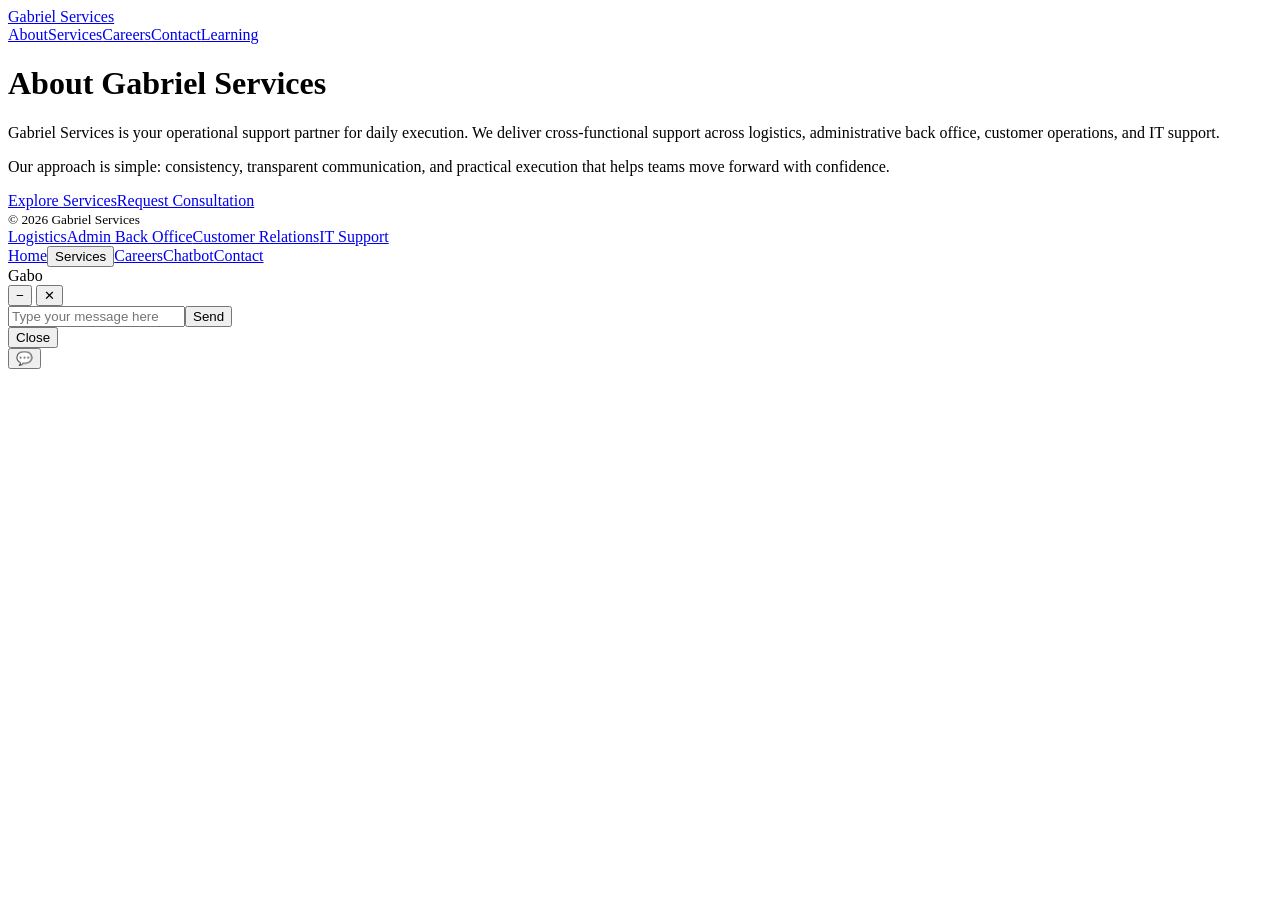
==== about/index.html @ 353420ca "Move global footer logic into dedicated footer script" ====
<!doctype html>
<html lang="en">
  <head>
    <meta charset="UTF-8" />
    <meta name="viewport" content="width=device-width, initial-scale=1.0" />
    <title>About Gabriel Services</title>
    <link rel="stylesheet" href="/myservices/assets/styles.css" />
    <link
      href="https://fonts.googleapis.com/css2?family=Inter:wght@400;600;700&family=Libre+Baskerville:wght@400;700&display=swap"
      rel="stylesheet"
    />
  </head>
  <body>
    <header>
      <div class="container topbar">
        <a class="brand serif" href="/myservices/">Gabriel Services</a>
        <nav class="main-nav">
          <a href="/myservices/about/">About</a><a href="/myservices/services/">Services</a
          ><a href="/myservices/careers/">Careers</a><a href="/myservices/contact/">Contact</a
          ><a href="/myservices/learning/">Learning</a>
        </nav>
      </div>
    </header>
    <main class="section">
      <div class="container">
        <h1>About Gabriel Services</h1>
        <p>
          Gabriel Services is your operational support partner for daily
          execution. We deliver cross-functional support across logistics,
          administrative back office, customer operations, and IT support.
        </p>
        <p>
          Our approach is simple: consistency, transparent communication, and
          practical execution that helps teams move forward with confidence.
        </p>
        <div class="cta-row">
          <a class="btn primary" href="/myservices/services/">Explore Services</a
          ><a class="btn ghost" href="/myservices/contact/">Request Consultation</a>
        </div>
      </div>
    </main>
    <footer>
      <div class="container"><small>© 2026 Gabriel Services</small></div>
    </footer>
    <nav class="mobile-nav" aria-label="Mobile Navigation">
      <div id="services-dropup" class="services-dropup">
        <a href="/myservices/services/logistics-operations/">Logistics</a
        ><a href="/myservices/services/administrative-backoffice/">Admin Back Office</a
        ><a href="/myservices/services/customer-relations/">Customer Relations</a
        ><a href="/myservices/services/it-support/">IT Support</a>
      </div>
      <div class="menu">
        <a href="/myservices/">Home</a
        ><button id="mobile-services-toggle" type="button">Services</button
        ><a href="/myservices/careers/">Careers</a><a href="#chatbot-container">Chatbot</a
        ><a href="/myservices/contact/">Contact</a>
      </div>
    </nav>
    <div
      id="chatbot-container"
      class="minimized"
      role="dialog"
      aria-label="Gabo chatbot"
    >
      <div id="chatbot-header">
        <span>Gabo</span>
        <div id="chatbot-header-controls">
          <button id="chatbot-minimize" type="button" aria-label="Minimize">
            &minus;
          </button>
          <button id="chatbot-close" type="button" aria-label="Close">
            &#10005;
          </button>
        </div>
      </div>
      <div id="chat-log" aria-live="polite"></div>
      <div id="chatbot-form-container">
        <form id="chatbot-input-row" autocomplete="off">
          <input
            id="chatbot-input"
            type="text"
            placeholder="Type your message here"
            required
            maxlength="1000"
          /><button id="chatbot-send" type="submit" aria-label="Send">
            Send
          </button>
        </form>
        <button id="chatbot-close-footer" type="button">Close</button>
      </div>
    </div>
    <div id="chatbot-backdrop" class="hidden" aria-hidden="true"></div>
    <button
      id="chatbot-launcher"
      class="visible"
      type="button"
      aria-label="Open chatbot"
      aria-expanded="false"
    >
      💬
    </button>
    <script src="/myservices/assets/footer.js"></script>
    <script src="/myservices/assets/main.js"></script>
  </body>
</html>
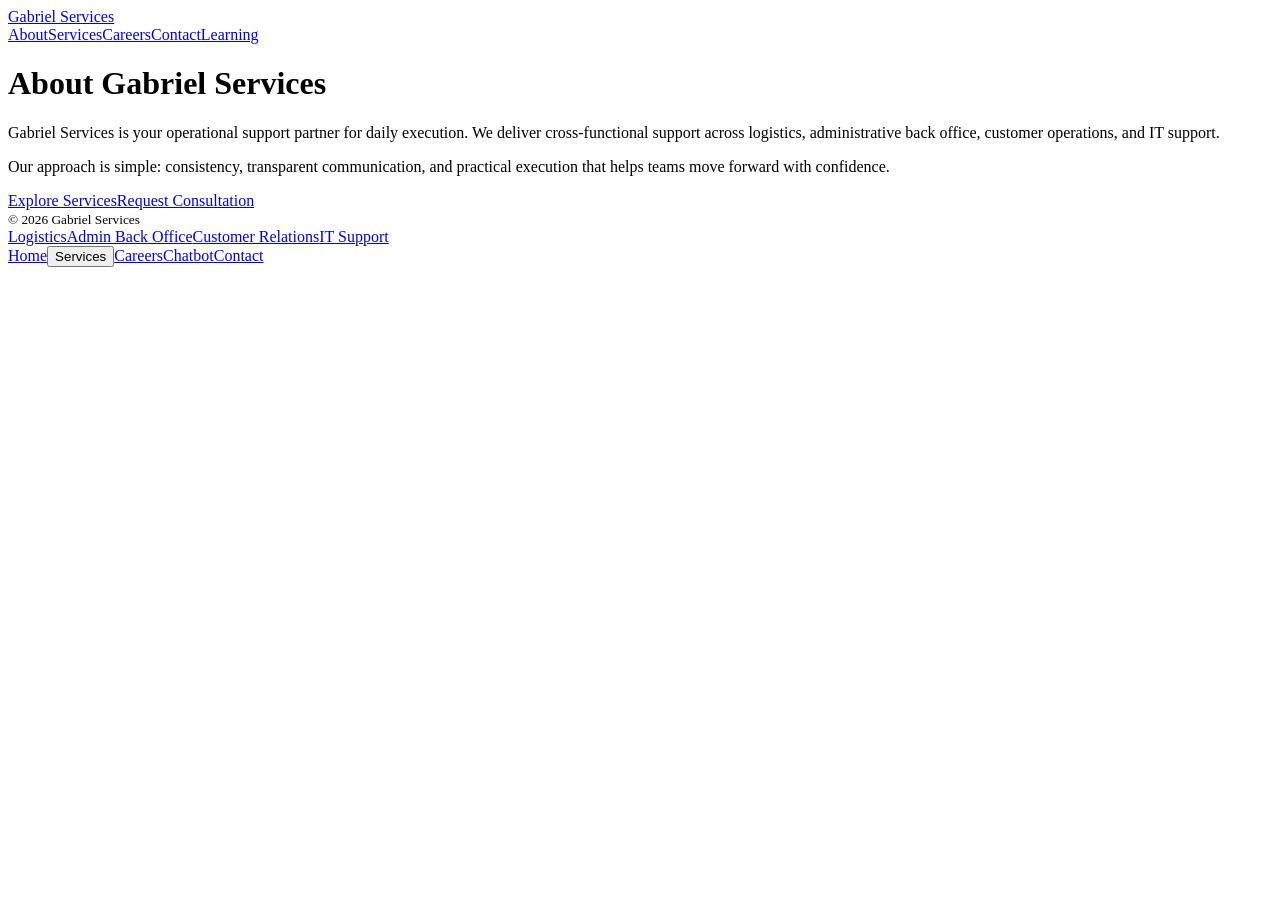
==== commit 434a582a: "Refactor chatbot into dedicated directory assets" ====
--- a/about/index.html
+++ b/about/index.html
@@ -56,50 +56,6 @@
         ><a href="/myservices/contact/">Contact</a>
       </div>
     </nav>
-    <div
-      id="chatbot-container"
-      class="minimized"
-      role="dialog"
-      aria-label="Gabo chatbot"
-    >
-      <div id="chatbot-header">
-        <span>Gabo</span>
-        <div id="chatbot-header-controls">
-          <button id="chatbot-minimize" type="button" aria-label="Minimize">
-            &minus;
-          </button>
-          <button id="chatbot-close" type="button" aria-label="Close">
-            &#10005;
-          </button>
-        </div>
-      </div>
-      <div id="chat-log" aria-live="polite"></div>
-      <div id="chatbot-form-container">
-        <form id="chatbot-input-row" autocomplete="off">
-          <input
-            id="chatbot-input"
-            type="text"
-            placeholder="Type your message here"
-            required
-            maxlength="1000"
-          /><button id="chatbot-send" type="submit" aria-label="Send">
-            Send
-          </button>
-        </form>
-        <button id="chatbot-close-footer" type="button">Close</button>
-      </div>
-    </div>
-    <div id="chatbot-backdrop" class="hidden" aria-hidden="true"></div>
-    <button
-      id="chatbot-launcher"
-      class="visible"
-      type="button"
-      aria-label="Open chatbot"
-      aria-expanded="false"
-    >
-      💬
-    </button>
-    <script src="/myservices/assets/footer.js"></script>
     <script src="/myservices/assets/main.js"></script>
   </body>
 </html>
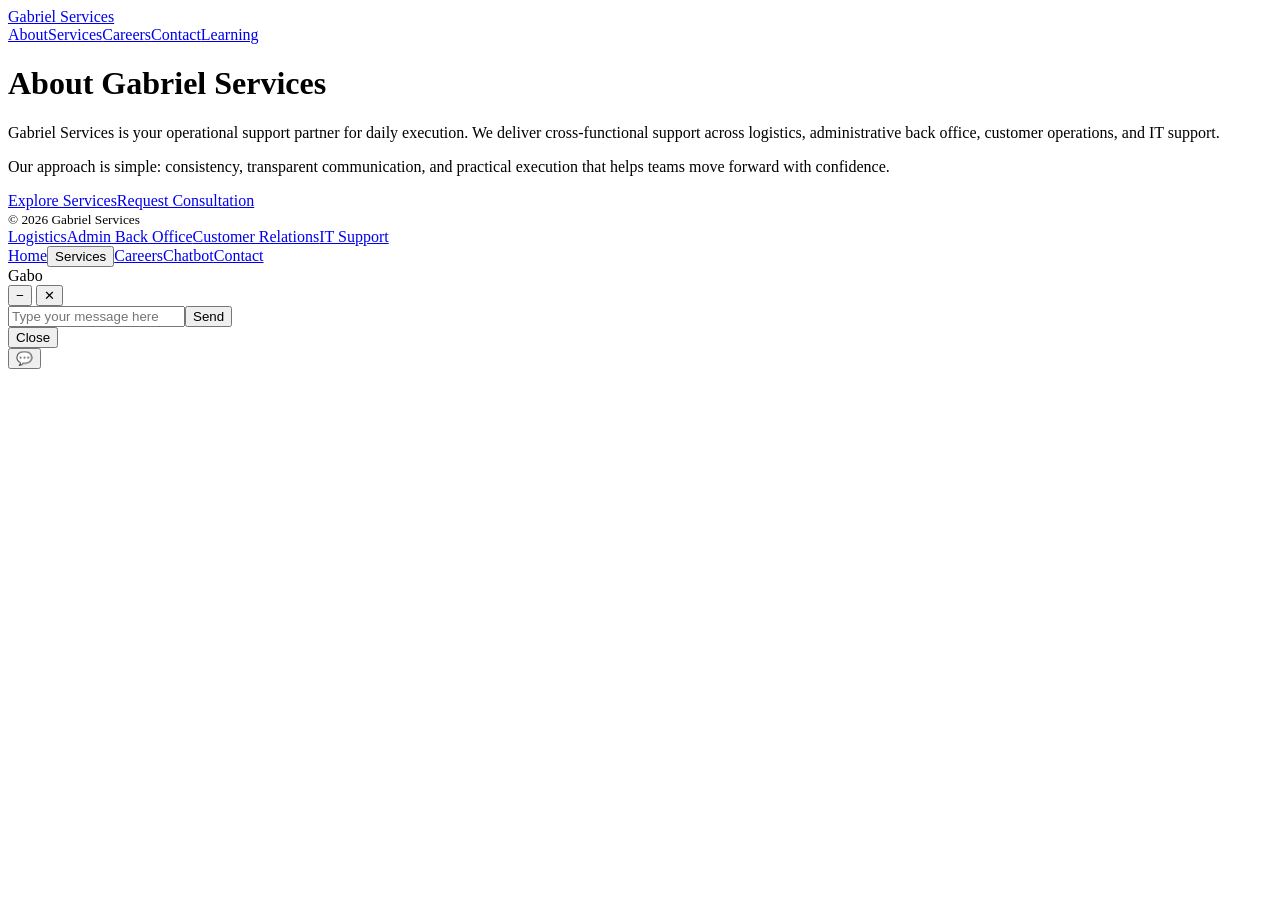
==== commit 0d3a8cda: "Merge branch 'main' into codex/separate-chatbot-into-its-own-directory" ====
--- a/about/index.html
+++ b/about/index.html
@@ -56,6 +56,50 @@
         ><a href="/myservices/contact/">Contact</a>
       </div>
     </nav>
+    <div
+      id="chatbot-container"
+      class="minimized"
+      role="dialog"
+      aria-label="Gabo chatbot"
+    >
+      <div id="chatbot-header">
+        <span>Gabo</span>
+        <div id="chatbot-header-controls">
+          <button id="chatbot-minimize" type="button" aria-label="Minimize">
+            &minus;
+          </button>
+          <button id="chatbot-close" type="button" aria-label="Close">
+            &#10005;
+          </button>
+        </div>
+      </div>
+      <div id="chat-log" aria-live="polite"></div>
+      <div id="chatbot-form-container">
+        <form id="chatbot-input-row" autocomplete="off">
+          <input
+            id="chatbot-input"
+            type="text"
+            placeholder="Type your message here"
+            required
+            maxlength="1000"
+          /><button id="chatbot-send" type="submit" aria-label="Send">
+            Send
+          </button>
+        </form>
+        <button id="chatbot-close-footer" type="button">Close</button>
+      </div>
+    </div>
+    <div id="chatbot-backdrop" class="hidden" aria-hidden="true"></div>
+    <button
+      id="chatbot-launcher"
+      class="visible"
+      type="button"
+      aria-label="Open chatbot"
+      aria-expanded="false"
+    >
+      💬
+    </button>
+    <script src="/myservices/assets/footer.js"></script>
     <script src="/myservices/assets/main.js"></script>
   </body>
 </html>
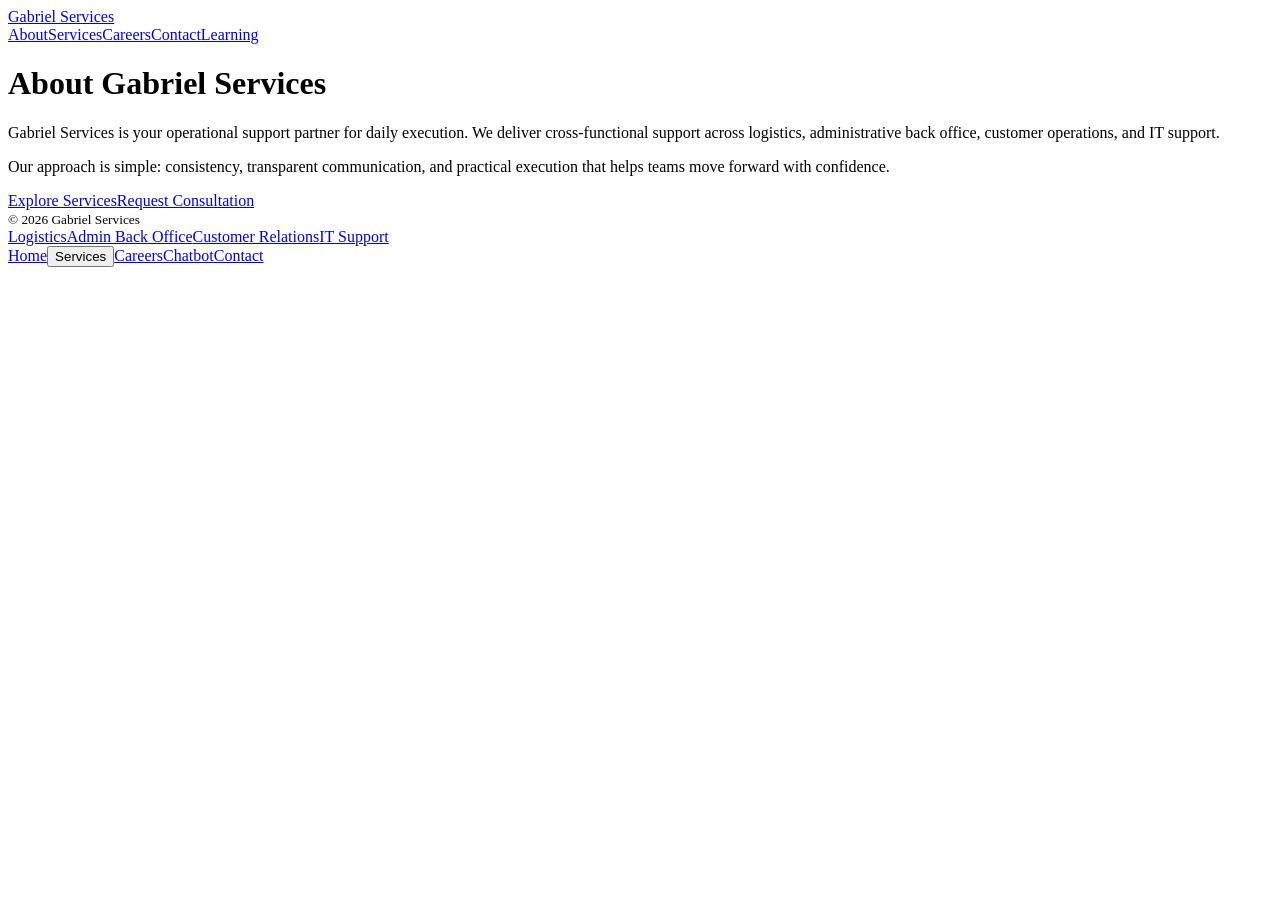
==== commit ef101fb9: "Add draggable support for chatbot window" ====
--- a/about/index.html
+++ b/about/index.html
@@ -56,50 +56,6 @@
         ><a href="/myservices/contact/">Contact</a>
       </div>
     </nav>
-    <div
-      id="chatbot-container"
-      class="minimized"
-      role="dialog"
-      aria-label="Gabo chatbot"
-    >
-      <div id="chatbot-header">
-        <span>Gabo</span>
-        <div id="chatbot-header-controls">
-          <button id="chatbot-minimize" type="button" aria-label="Minimize">
-            &minus;
-          </button>
-          <button id="chatbot-close" type="button" aria-label="Close">
-            &#10005;
-          </button>
-        </div>
-      </div>
-      <div id="chat-log" aria-live="polite"></div>
-      <div id="chatbot-form-container">
-        <form id="chatbot-input-row" autocomplete="off">
-          <input
-            id="chatbot-input"
-            type="text"
-            placeholder="Type your message here"
-            required
-            maxlength="1000"
-          /><button id="chatbot-send" type="submit" aria-label="Send">
-            Send
-          </button>
-        </form>
-        <button id="chatbot-close-footer" type="button">Close</button>
-      </div>
-    </div>
-    <div id="chatbot-backdrop" class="hidden" aria-hidden="true"></div>
-    <button
-      id="chatbot-launcher"
-      class="visible"
-      type="button"
-      aria-label="Open chatbot"
-      aria-expanded="false"
-    >
-      💬
-    </button>
-    <script src="/myservices/assets/footer.js"></script>
     <script src="/myservices/assets/main.js"></script>
   </body>
 </html>
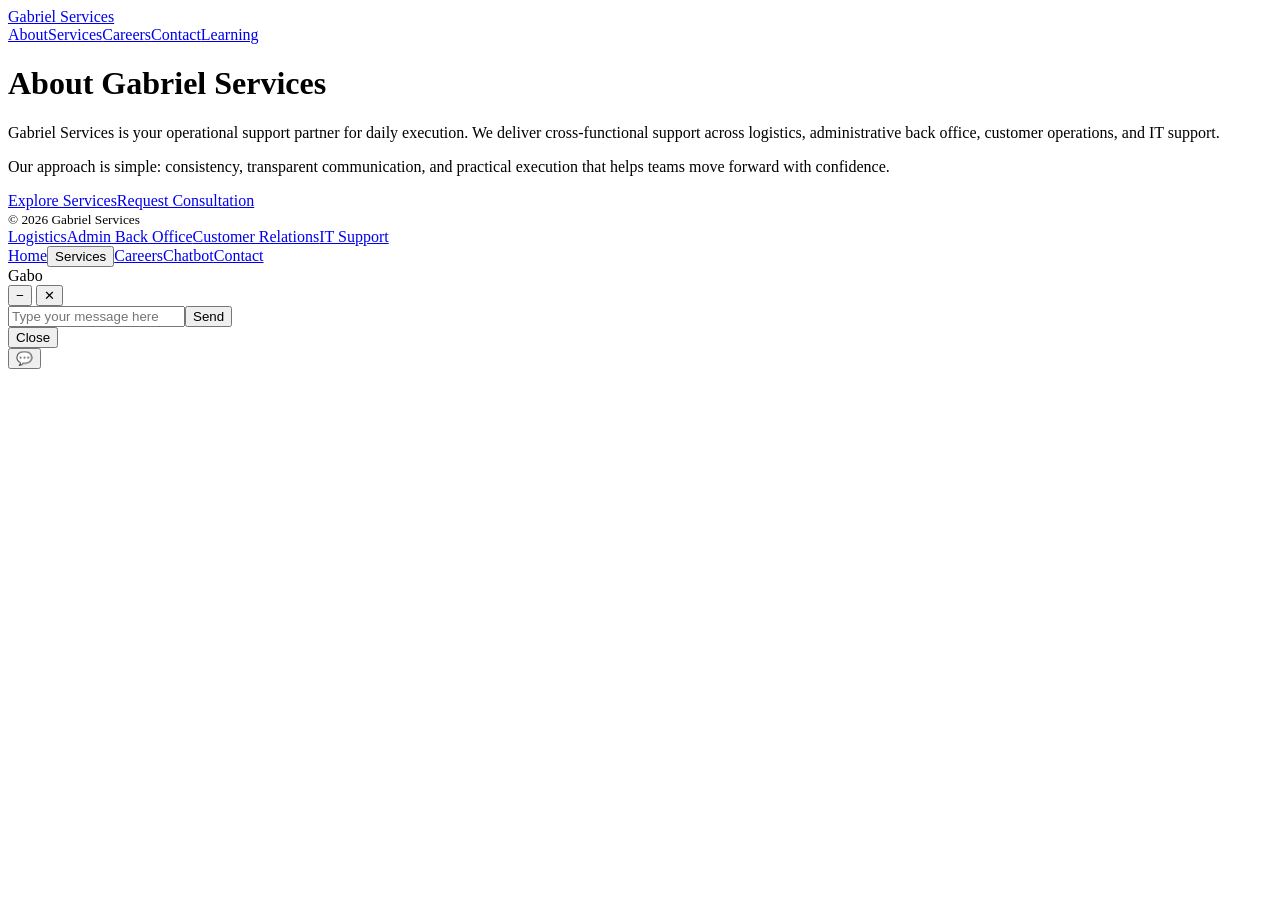
==== commit 1e448226: "Merge branch 'main' into codex/separate-chatbot-into-its-own-directory" ====
--- a/about/index.html
+++ b/about/index.html
@@ -56,6 +56,50 @@
         ><a href="/myservices/contact/">Contact</a>
       </div>
     </nav>
+    <div
+      id="chatbot-container"
+      class="minimized"
+      role="dialog"
+      aria-label="Gabo chatbot"
+    >
+      <div id="chatbot-header">
+        <span>Gabo</span>
+        <div id="chatbot-header-controls">
+          <button id="chatbot-minimize" type="button" aria-label="Minimize">
+            &minus;
+          </button>
+          <button id="chatbot-close" type="button" aria-label="Close">
+            &#10005;
+          </button>
+        </div>
+      </div>
+      <div id="chat-log" aria-live="polite"></div>
+      <div id="chatbot-form-container">
+        <form id="chatbot-input-row" autocomplete="off">
+          <input
+            id="chatbot-input"
+            type="text"
+            placeholder="Type your message here"
+            required
+            maxlength="1000"
+          /><button id="chatbot-send" type="submit" aria-label="Send">
+            Send
+          </button>
+        </form>
+        <button id="chatbot-close-footer" type="button">Close</button>
+      </div>
+    </div>
+    <div id="chatbot-backdrop" class="hidden" aria-hidden="true"></div>
+    <button
+      id="chatbot-launcher"
+      class="visible"
+      type="button"
+      aria-label="Open chatbot"
+      aria-expanded="false"
+    >
+      💬
+    </button>
+    <script src="/myservices/assets/footer.js"></script>
     <script src="/myservices/assets/main.js"></script>
   </body>
 </html>
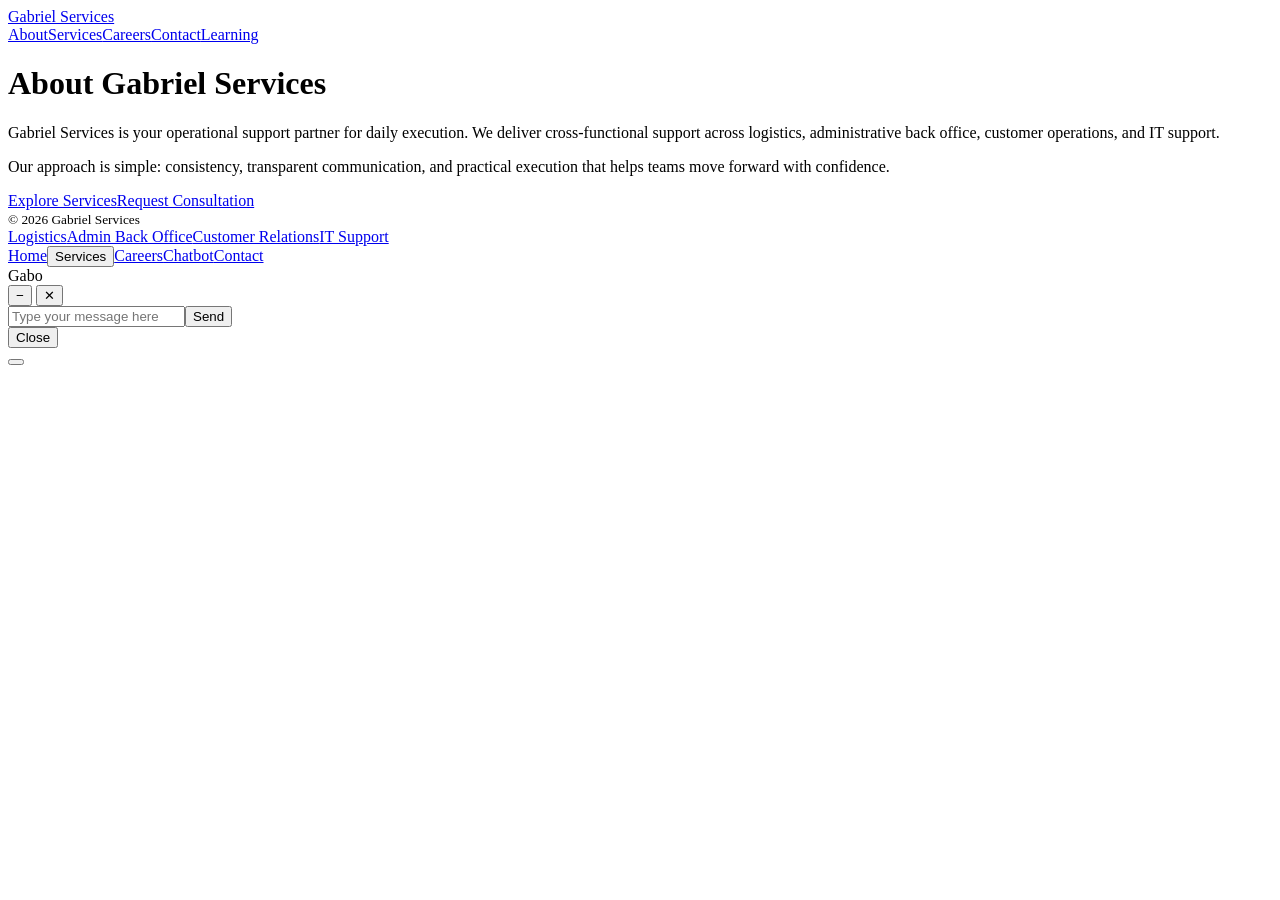
==== commit 7a2fd5b0: "Restore FA chatbot launcher and enforce open-on-click" ====
--- a/about/index.html
+++ b/about/index.html
@@ -97,7 +97,7 @@
       aria-label="Open chatbot"
       aria-expanded="false"
     >
-      💬
+      <i class="fas fa-message" aria-hidden="true"></i>
     </button>
     <script src="/myservices/assets/footer.js"></script>
     <script src="/myservices/assets/main.js"></script>
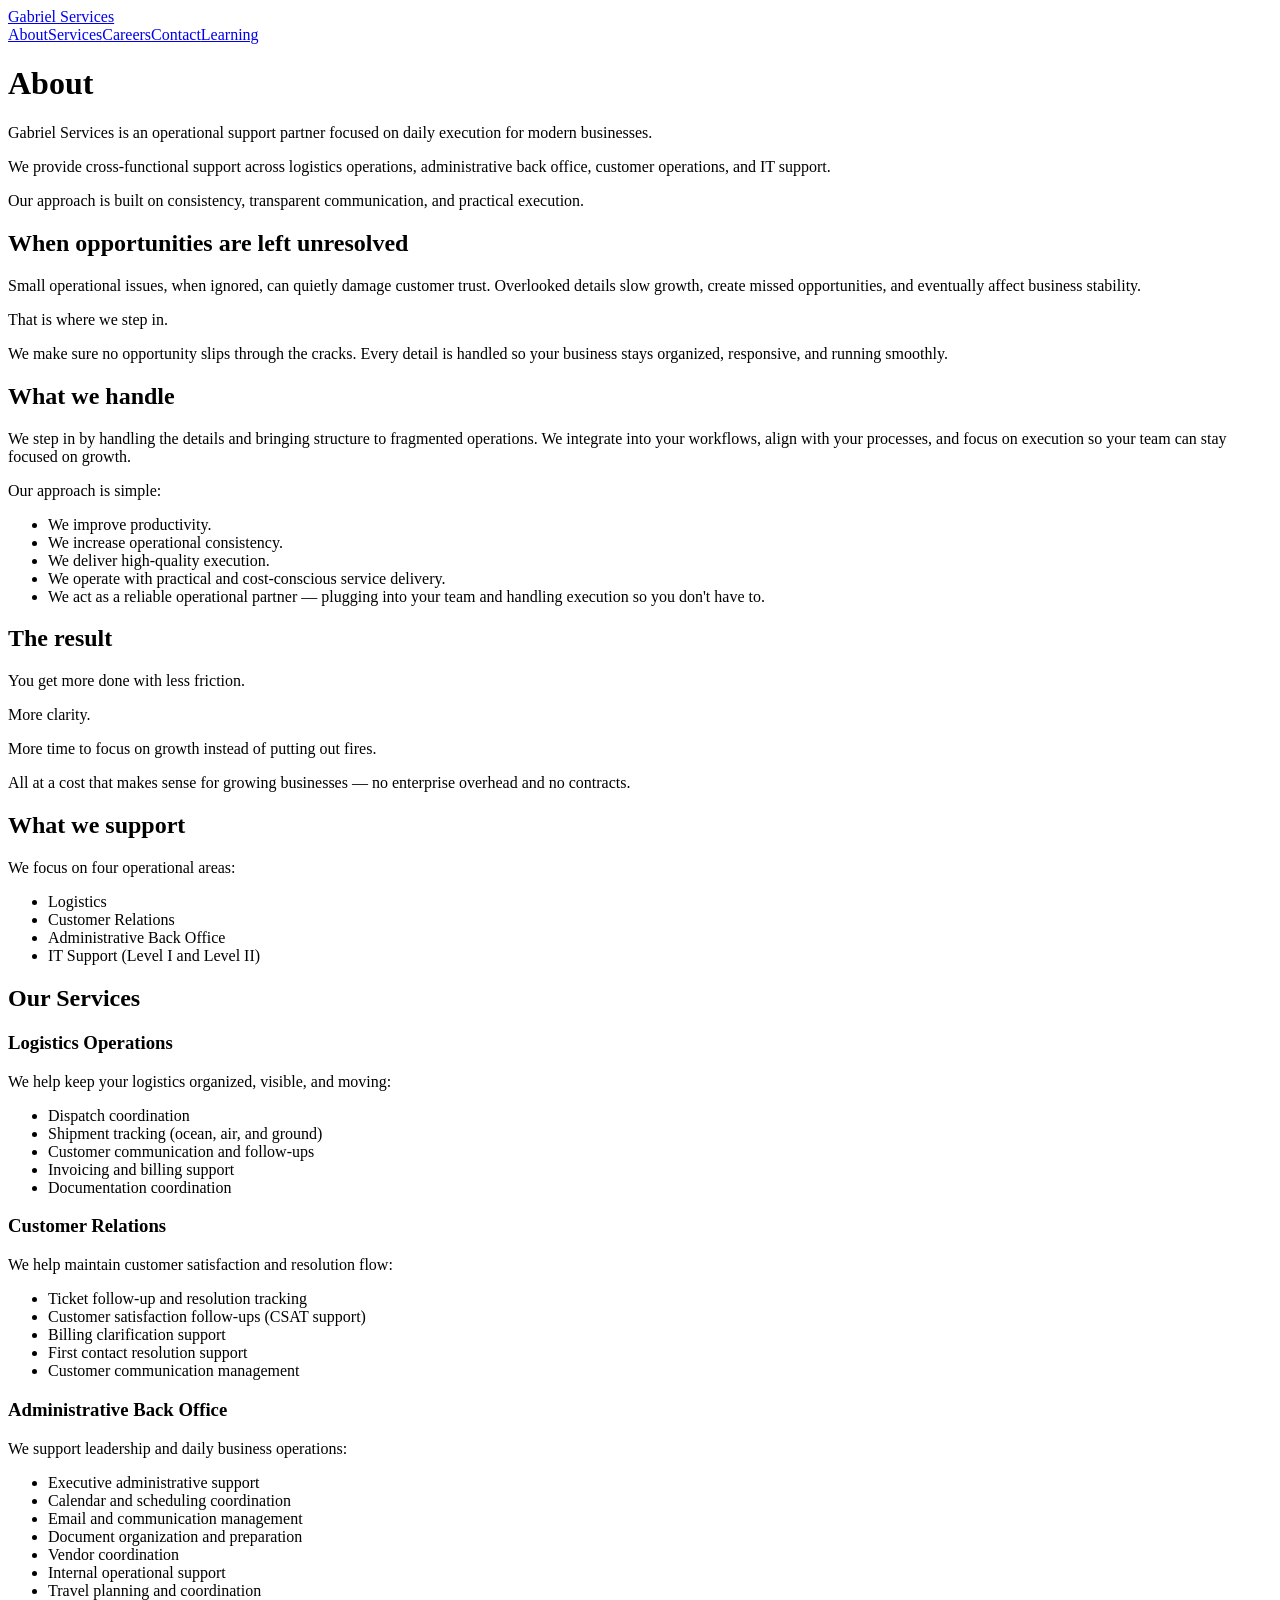
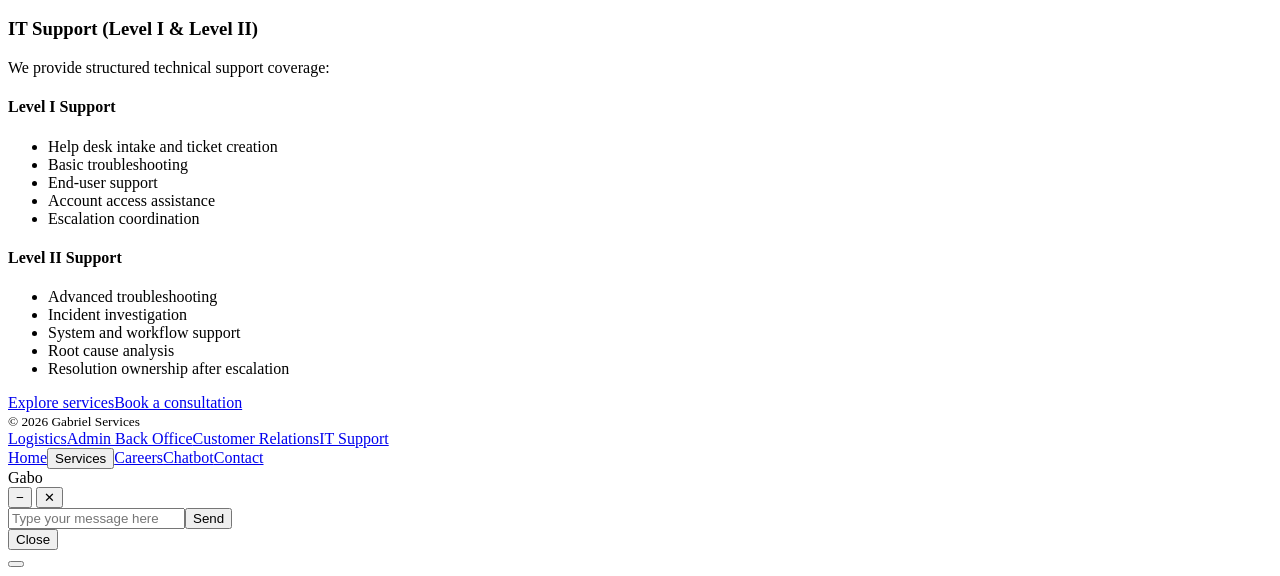
==== commit 1b7475ad: "Update About page with expanded operational support content" ====
--- a/about/index.html
+++ b/about/index.html
@@ -23,19 +23,127 @@
     </header>
     <main class="section">
       <div class="container">
-        <h1>About Gabriel Services</h1>
-        <p>
-          Gabriel Services is your operational support partner for daily
-          execution. We deliver cross-functional support across logistics,
+        <h1>About</h1>
+        <p>
+          Gabriel Services is an operational support partner focused on daily
+          execution for modern businesses.
+        </p>
+        <p>
+          We provide cross-functional support across logistics operations,
           administrative back office, customer operations, and IT support.
         </p>
         <p>
-          Our approach is simple: consistency, transparent communication, and
-          practical execution that helps teams move forward with confidence.
-        </p>
+          Our approach is built on consistency, transparent communication, and
+          practical execution.
+        </p>
+
+        <h2>When opportunities are left unresolved</h2>
+        <p>
+          Small operational issues, when ignored, can quietly damage customer
+          trust. Overlooked details slow growth, create missed opportunities,
+          and eventually affect business stability.
+        </p>
+        <p>That is where we step in.</p>
+        <p>
+          We make sure no opportunity slips through the cracks. Every detail is
+          handled so your business stays organized, responsive, and running
+          smoothly.
+        </p>
+
+        <h2>What we handle</h2>
+        <p>
+          We step in by handling the details and bringing structure to
+          fragmented operations. We integrate into your workflows, align with
+          your processes, and focus on execution so your team can stay focused
+          on growth.
+        </p>
+        <p>Our approach is simple:</p>
+        <ul>
+          <li>We improve productivity.</li>
+          <li>We increase operational consistency.</li>
+          <li>We deliver high-quality execution.</li>
+          <li>We operate with practical and cost-conscious service delivery.</li>
+          <li>
+            We act as a reliable operational partner — plugging into your team
+            and handling execution so you don't have to.
+          </li>
+        </ul>
+
+        <h2>The result</h2>
+        <p>You get more done with less friction.</p>
+        <p>More clarity.</p>
+        <p>More time to focus on growth instead of putting out fires.</p>
+        <p>
+          All at a cost that makes sense for growing businesses — no enterprise
+          overhead and no contracts.
+        </p>
+
+        <h2>What we support</h2>
+        <p>We focus on four operational areas:</p>
+        <ul>
+          <li>Logistics</li>
+          <li>Customer Relations</li>
+          <li>Administrative Back Office</li>
+          <li>IT Support (Level I and Level II)</li>
+        </ul>
+
+        <h2>Our Services</h2>
+        <h3>Logistics Operations</h3>
+        <p>We help keep your logistics organized, visible, and moving:</p>
+        <ul>
+          <li>Dispatch coordination</li>
+          <li>Shipment tracking (ocean, air, and ground)</li>
+          <li>Customer communication and follow-ups</li>
+          <li>Invoicing and billing support</li>
+          <li>Documentation coordination</li>
+        </ul>
+
+        <h3>Customer Relations</h3>
+        <p>We help maintain customer satisfaction and resolution flow:</p>
+        <ul>
+          <li>Ticket follow-up and resolution tracking</li>
+          <li>Customer satisfaction follow-ups (CSAT support)</li>
+          <li>Billing clarification support</li>
+          <li>First contact resolution support</li>
+          <li>Customer communication management</li>
+        </ul>
+
+        <h3>Administrative Back Office</h3>
+        <p>We support leadership and daily business operations:</p>
+        <ul>
+          <li>Executive administrative support</li>
+          <li>Calendar and scheduling coordination</li>
+          <li>Email and communication management</li>
+          <li>Document organization and preparation</li>
+          <li>Vendor coordination</li>
+          <li>Internal operational support</li>
+          <li>Travel planning and coordination</li>
+        </ul>
+
+        <h3>IT Support (Level I &amp; Level II)</h3>
+        <p>We provide structured technical support coverage:</p>
+
+        <h4>Level I Support</h4>
+        <ul>
+          <li>Help desk intake and ticket creation</li>
+          <li>Basic troubleshooting</li>
+          <li>End-user support</li>
+          <li>Account access assistance</li>
+          <li>Escalation coordination</li>
+        </ul>
+
+        <h4>Level II Support</h4>
+        <ul>
+          <li>Advanced troubleshooting</li>
+          <li>Incident investigation</li>
+          <li>System and workflow support</li>
+          <li>Root cause analysis</li>
+          <li>Resolution ownership after escalation</li>
+        </ul>
+
         <div class="cta-row">
-          <a class="btn primary" href="/myservices/services/">Explore Services</a
-          ><a class="btn ghost" href="/myservices/contact/">Request Consultation</a>
+          <a class="btn primary" href="/myservices/services/">Explore services</a
+          ><a class="btn ghost" href="/myservices/contact/">Book a consultation</a>
         </div>
       </div>
     </main>
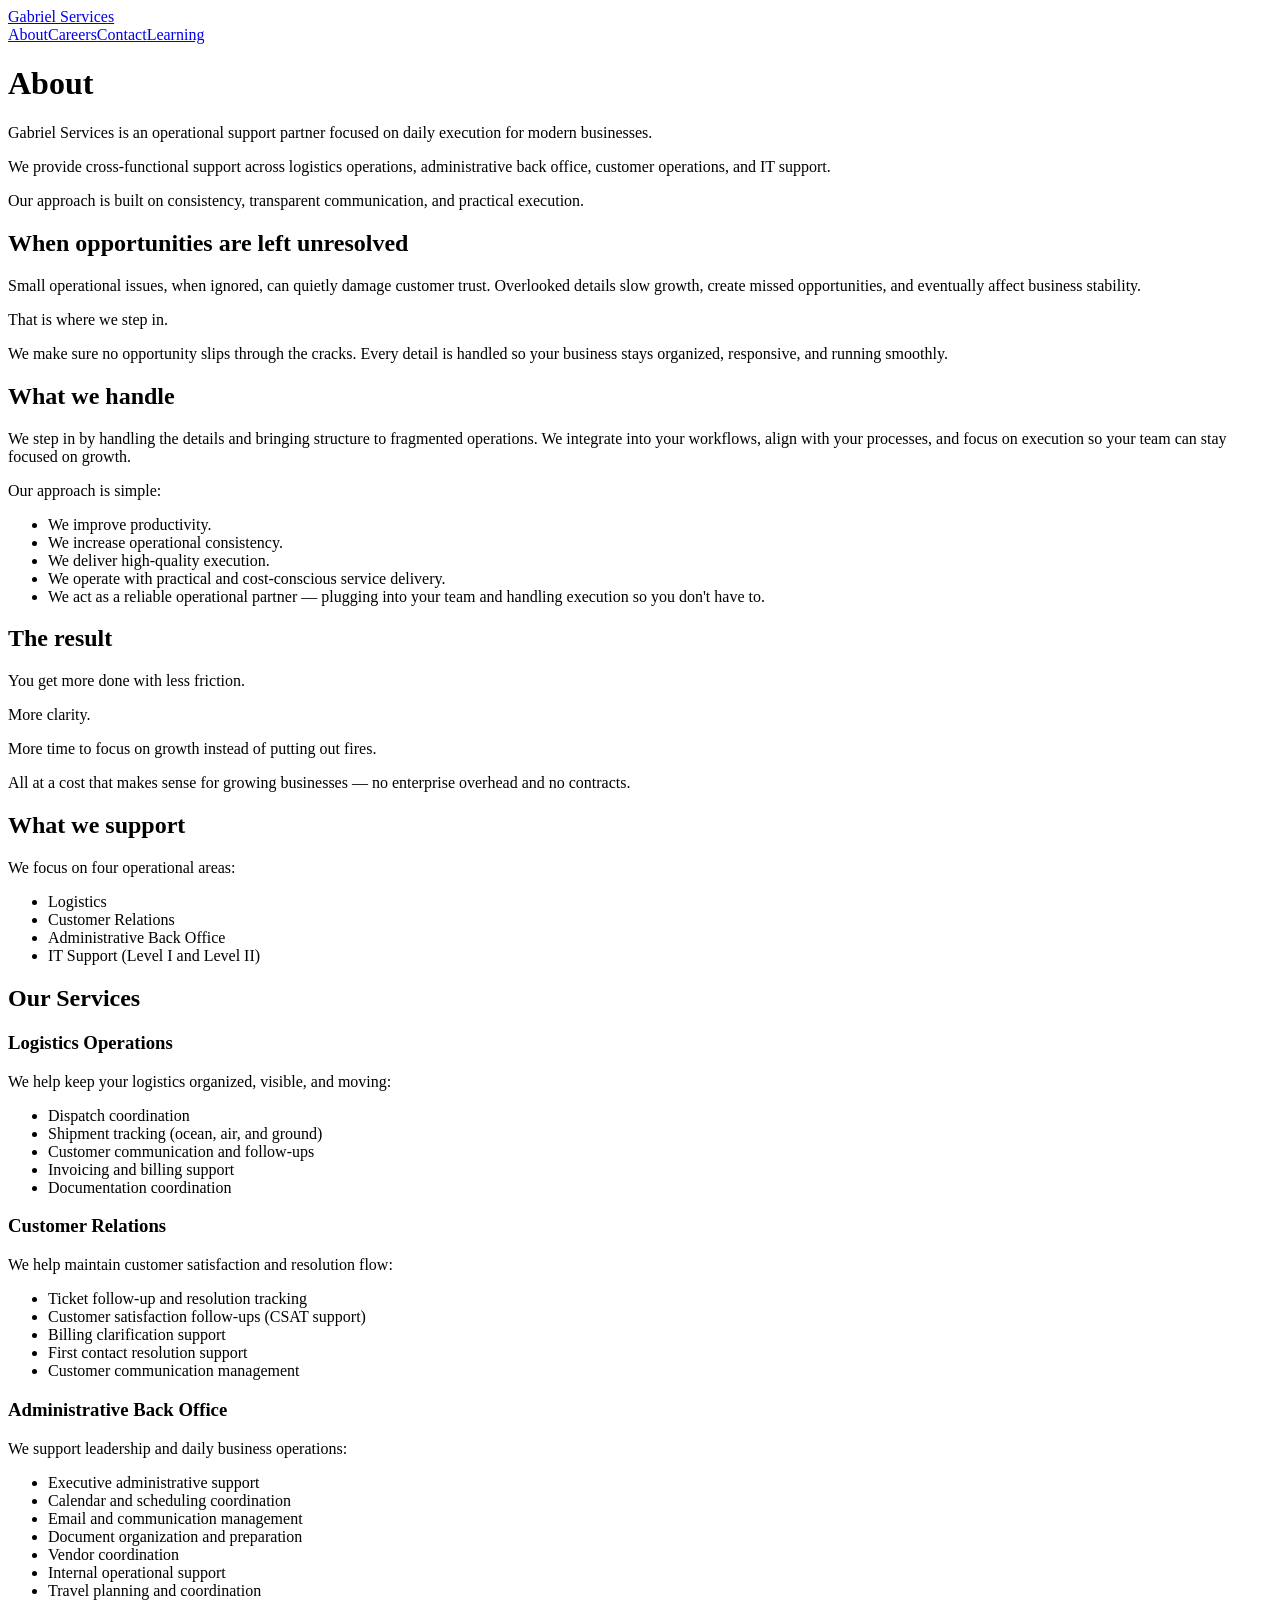
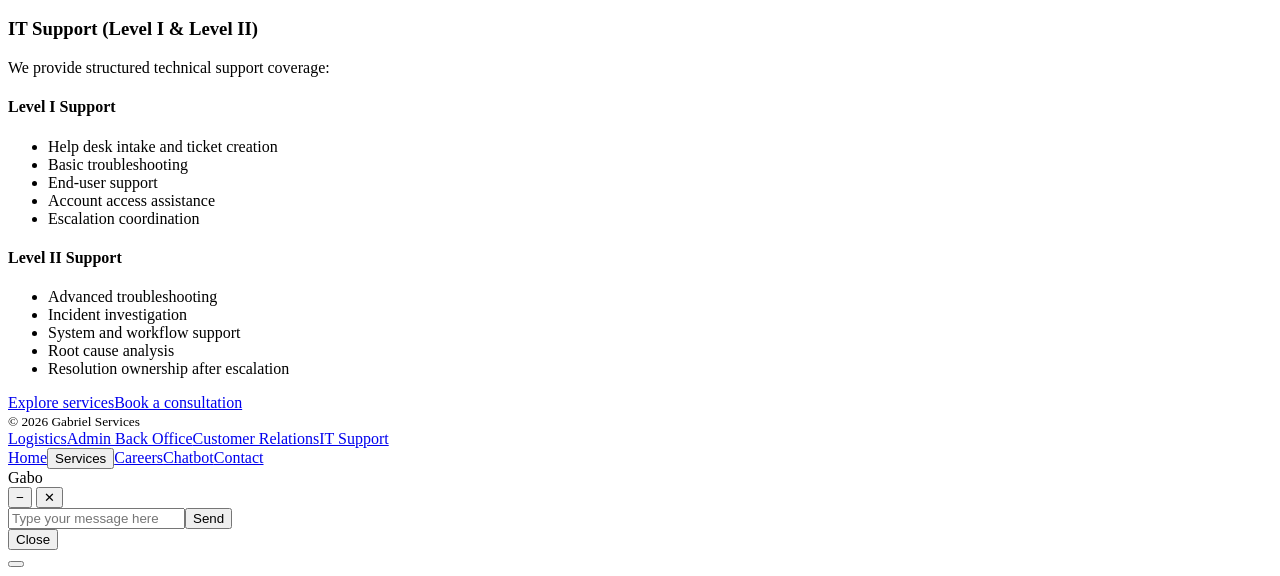
==== commit 024a97f8: "Remove Services link from top navigation menu" ====
--- a/about/index.html
+++ b/about/index.html
@@ -15,9 +15,8 @@
       <div class="container topbar">
         <a class="brand serif" href="/myservices/">Gabriel Services</a>
         <nav class="main-nav">
-          <a href="/myservices/about/">About</a><a href="/myservices/services/">Services</a
-          ><a href="/myservices/careers/">Careers</a><a href="/myservices/contact/">Contact</a
-          ><a href="/myservices/learning/">Learning</a>
+          <a href="/myservices/about/">About</a><a href="/myservices/careers/">Careers</a
+          ><a href="/myservices/contact/">Contact</a><a href="/myservices/learning/">Learning</a>
         </nav>
       </div>
     </header>
